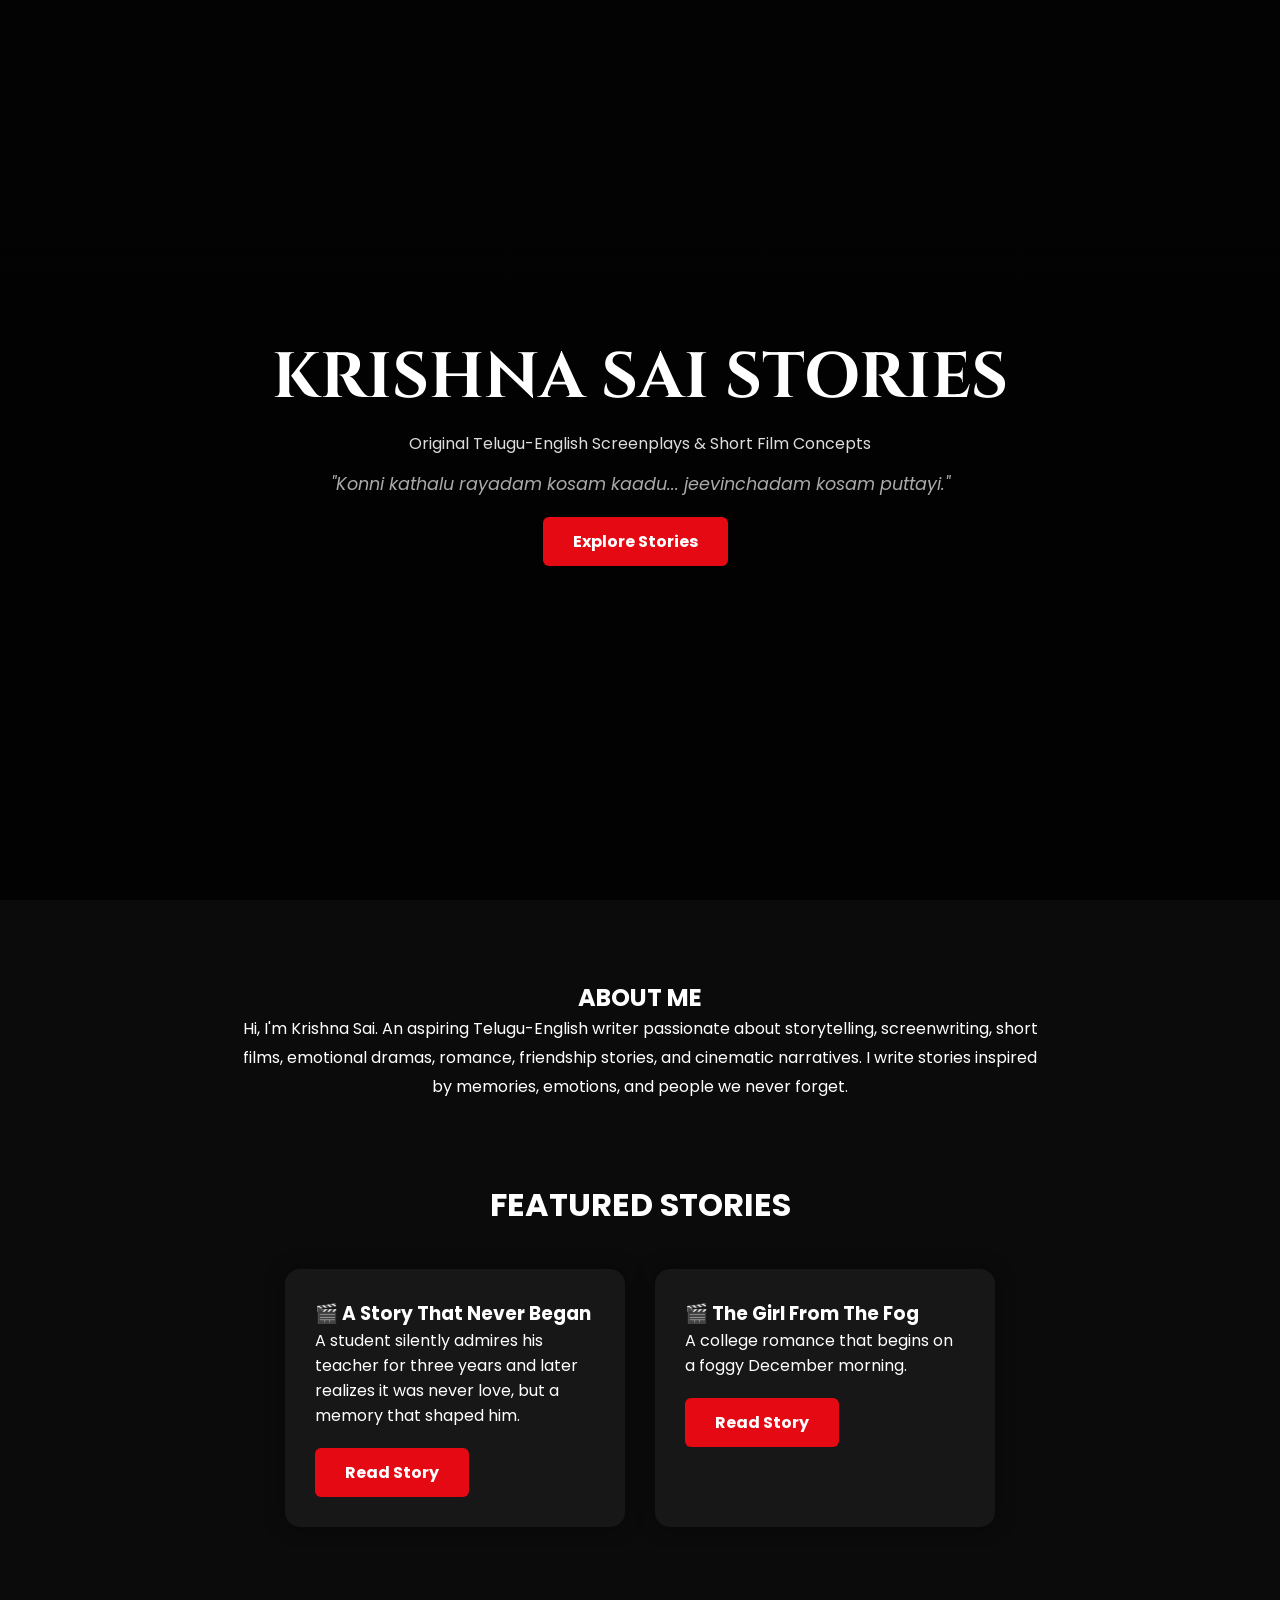
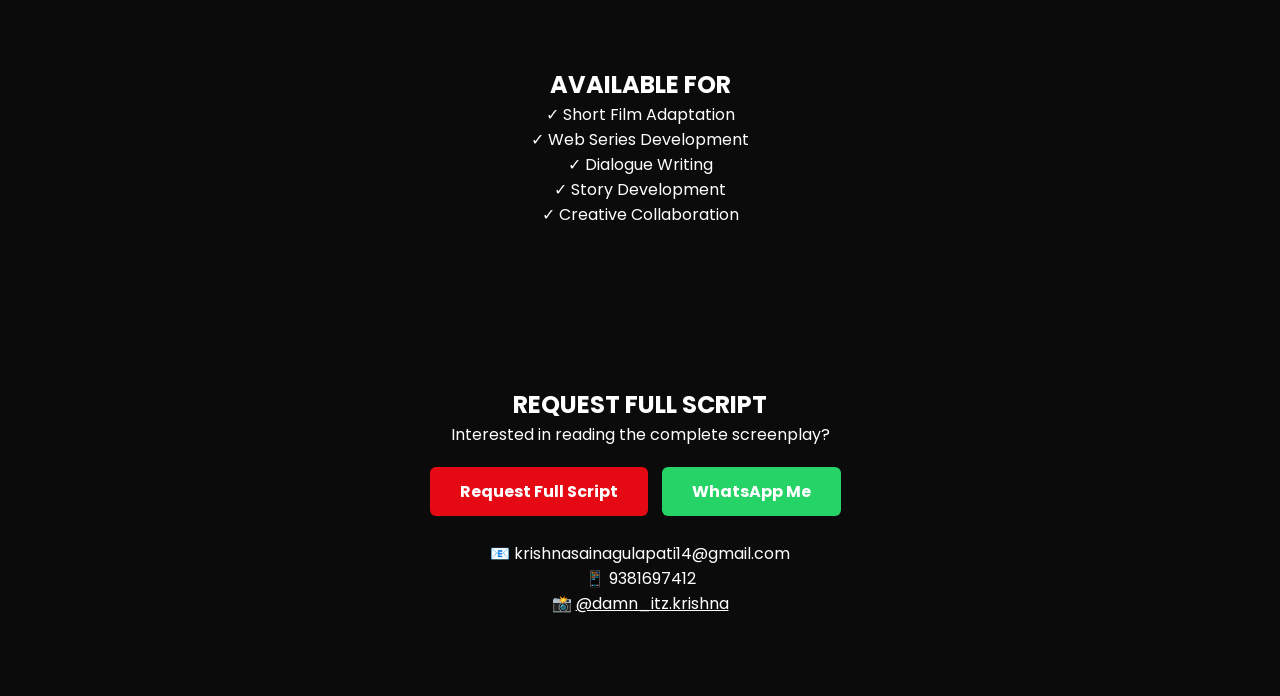
==== index.html @ 95dec4e6 "Update index.html" ====
<!DOCTYPE html>

<html lang="en">
<head>
<meta charset="UTF-8">
<meta name="viewport" content="width=device-width, initial-scale=1.0">

<title>Krishna Sai Stories</title>

<link href="https://fonts.googleapis.com/css2?family=Cinzel:wght@500;700&family=Poppins:wght@300;400;500;600&display=swap" rel="stylesheet">

<link rel="stylesheet" href="style.css">

</head>

<body>

<section class="hero">

<div class="hero-content">

<h1>KRISHNA SAI STORIES</h1>

<p class="tagline">
Original Telugu-English Screenplays & Short Film Concepts
</p>

<p class="quote">
"Konni kathalu rayadam kosam kaadu...
jeevinchadam kosam puttayi."
</p>

<a href="#stories" class="btn">
Explore Stories
</a>

</div>

</section>

<section class="about">

<h2>ABOUT ME</h2>

<p>
Hi, I'm Krishna Sai.

An aspiring Telugu-English writer passionate about storytelling,
screenwriting, short films, emotional dramas, romance,
friendship stories, and cinematic narratives.

I write stories inspired by memories, emotions,
and people we never forget.

</p>

</section>

<section id="stories">

<h2 class="section-title">
FEATURED STORIES
</h2>

<div class="cards">

<div class="card">
<h3>🎬 A Story That Never Began</h3>

<p>
A student silently admires his teacher for three years
and later realizes it was never love,
but a memory that shaped him.
</p>

<a href="story-never-began.html" class="btn">
Read Story
</a>

</div>

<div class="card">
<h3>🎬 The Girl From The Fog</h3>

<p>
A college romance that begins
on a foggy December morning.
</p>

<a href="girl-from-fog.html" class="btn">
Read Story
</a>

</div>

</div>

</section>

<section class="producer">

<h2>AVAILABLE FOR</h2>

<div class="producer-box">

<p>✓ Short Film Adaptation</p>
<p>✓ Web Series Development</p>
<p>✓ Dialogue Writing</p>
<p>✓ Story Development</p>
<p>✓ Creative Collaboration</p>

</div>

</section>

<section class="contact">

<h2>REQUEST FULL SCRIPT</h2>

<p>
Interested in reading the complete screenplay?
</p>

<a href="mailto:krishnasainagulapati14@gmail.com"
class="btn">
Request Full Script </a>

<a href="https://wa.me/919381697412"
class="btn whatsapp">
WhatsApp Me </a>

<br><br>

<p>📧 krishnasainagulapati14@gmail.com</p>
<p>📱 9381697412</p>
<p>
📸
<a href="https://instagram.com/damn_itz.krishna"
target="_blank">
@damn_itz.krishna
</a>
</p>

</section>

<div id="popup" class="popup">

<div class="popup-content">

<span class="close"
onclick="closePopup()">
× </span>

<div id="storyText"></div>

</div>

</div>

<script>

function story1(){

document.getElementById("popup").style.display="flex";

document.getElementById("storyText").innerHTML=`

<h2>A Story That Never Began</h2>

<p>
Everything begins in the eighth grade.

A new teacher enters the classroom.

What starts as curiosity slowly becomes admiration.

Years later he realizes:

It was never a love story.

It was a memory.
</p>

<hr>

<h3>Contact the writer for the complete screenplay.</h3>

`;

}

function story2(){

document.getElementById("popup").style.display="flex";

document.getElementById("storyText").innerHTML=`

<h2>The Girl From The Fog</h2>

<p>
One foggy December morning,
an engineering student notices a mysterious girl.

A friendship begins.

A rejection follows.

An eight-month wait changes everything.
</p>

<hr>

<h3>Contact the writer for the complete screenplay.</h3>

`;

}


function closePopup(){

document.getElementById("popup").style.display="none";

}

</script>

</body>
</html>
---- style.css ----
*{
margin:0;
padding:0;
box-sizing:border-box;
}

body{
background:#0b0b0b;
color:white;
font-family:'Poppins',sans-serif;
}

.hero{

height:100vh;

display:flex;
justify-content:center;
align-items:center;
text-align:center;

background:
linear-gradient(
rgba(0,0,0,.75),
rgba(0,0,0,.85)),
url("fog.jpg");

background-size:cover;
background-position:center;
}

.hero h1{

font-size:4rem;
font-family:'Cinzel',serif;
}

.tagline{

margin-top:10px;
color:#ddd;
}

.quote{

font-style:italic;
color:#aaa;
margin-top:15px;
font-size:1.1rem;
}

.btn{

display:inline-block;

margin-top:20px;

padding:12px 30px;

background:#e50914;

color:white;

text-decoration:none;

border-radius:6px;

font-weight:bold;

margin-right:10px;
}

.whatsapp{

background:#25D366;
}

.about,
.contact,
.producer{

padding:80px 10%;
text-align:center;
}

.about p{

max-width:800px;
margin:auto;
line-height:1.8;
}

.section-title{

text-align:center;
font-size:2rem;
margin-bottom:40px;
}

.cards{

display:flex;
justify-content:center;
gap:30px;
flex-wrap:wrap;
padding-bottom:60px;
}

.card{

width:340px;

background:#171717;

padding:30px;

border-radius:15px;

transition:.3s;

box-shadow:0 0 20px rgba(0,0,0,.4);
}

.card:hover{

transform:translateY(-10px);
}


.popup{

display:none;

position:fixed;

top:0;
left:0;

width:100%;
height:100%;

background:rgba(0,0,0,.9);

justify-content:center;
align-items:center;
}

.popup-content{

background:#151515;

padding:40px;

width:80%;
max-width:800px;

border-radius:10px;
}

.close{

font-size:30px;
float:right;
cursor:pointer;
}
.story-page{

max-width:900px;

margin:auto;

padding:80px 10%;

line-height:1.8;

}

.story-page h1{

color:#e50914;

margin-bottom:20px;

}

.story-tagline{

font-style:italic;

color:#bbb;

margin-bottom:30px;

}

blockquote{

border-left:4px solid #e50914;

padding-left:20px;

margin:20px 0;

font-style:italic;

color:#ddd;

}

a{

color:white;

}
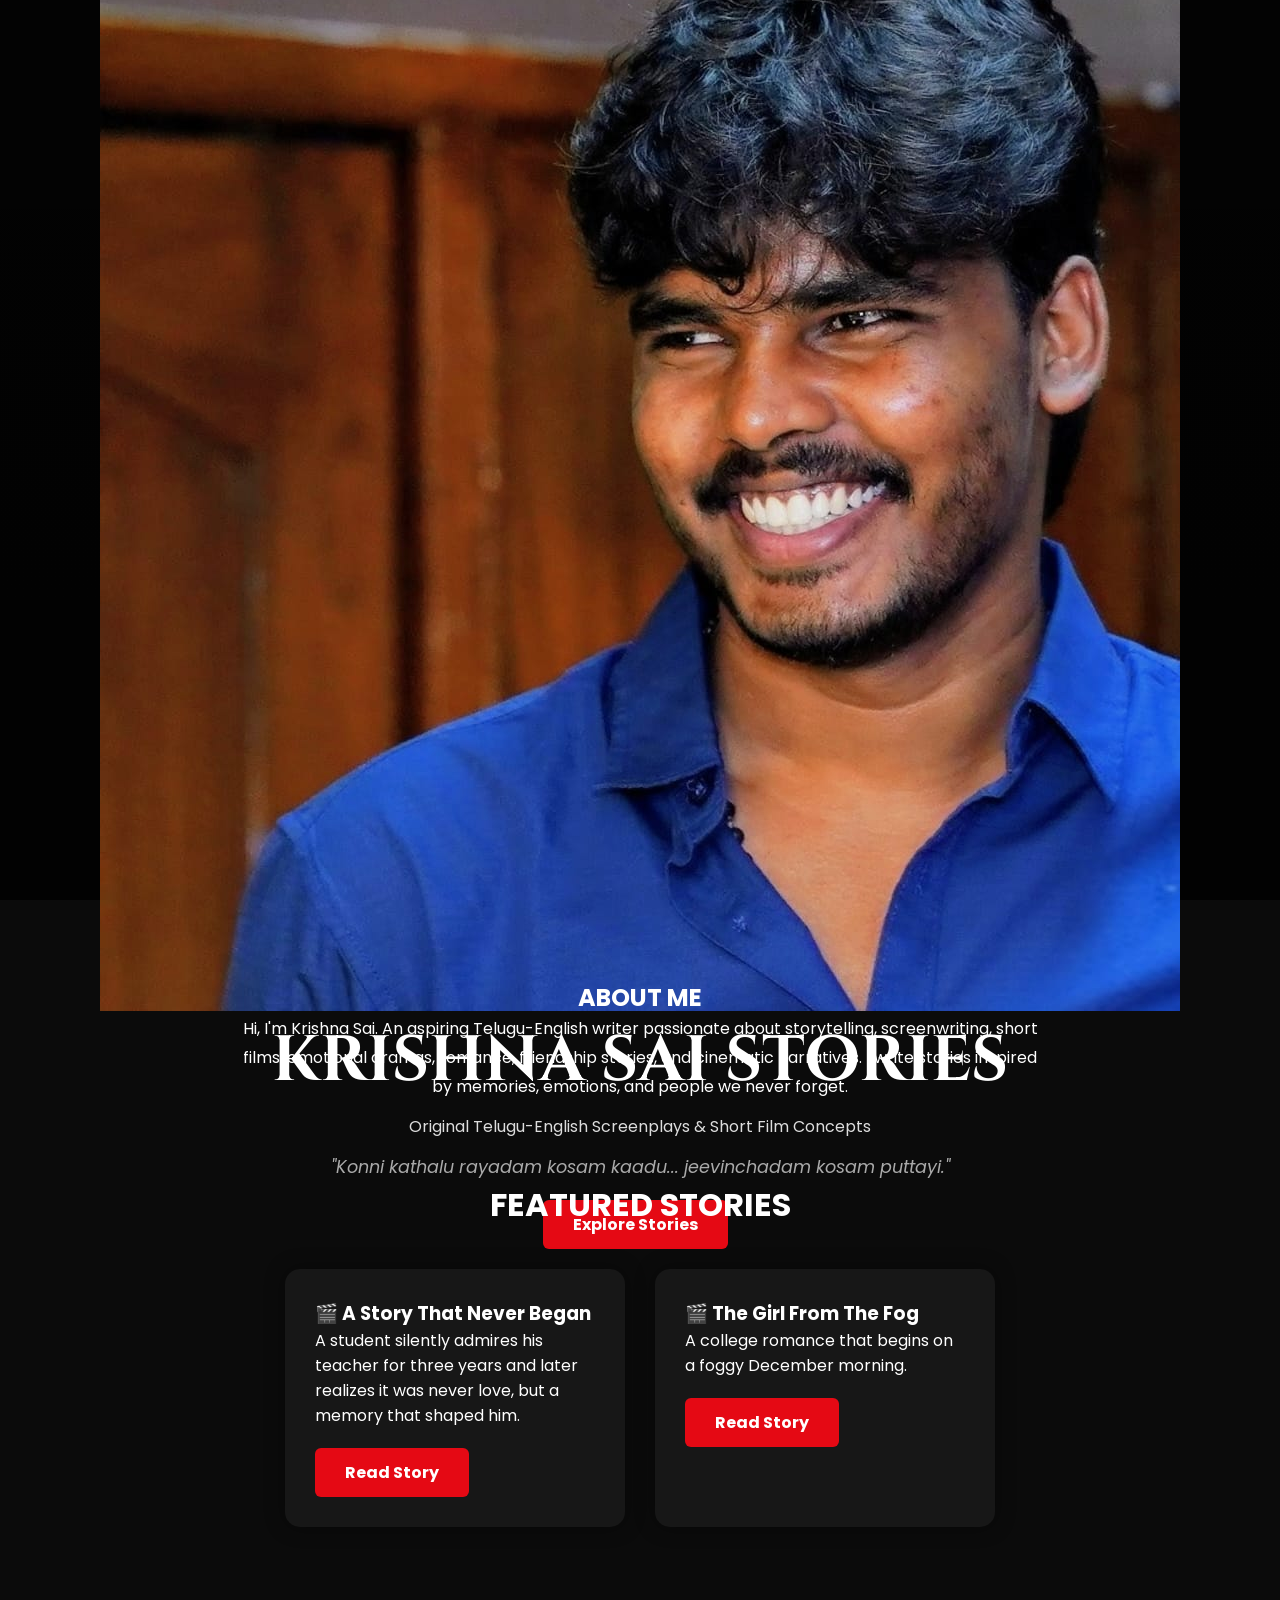
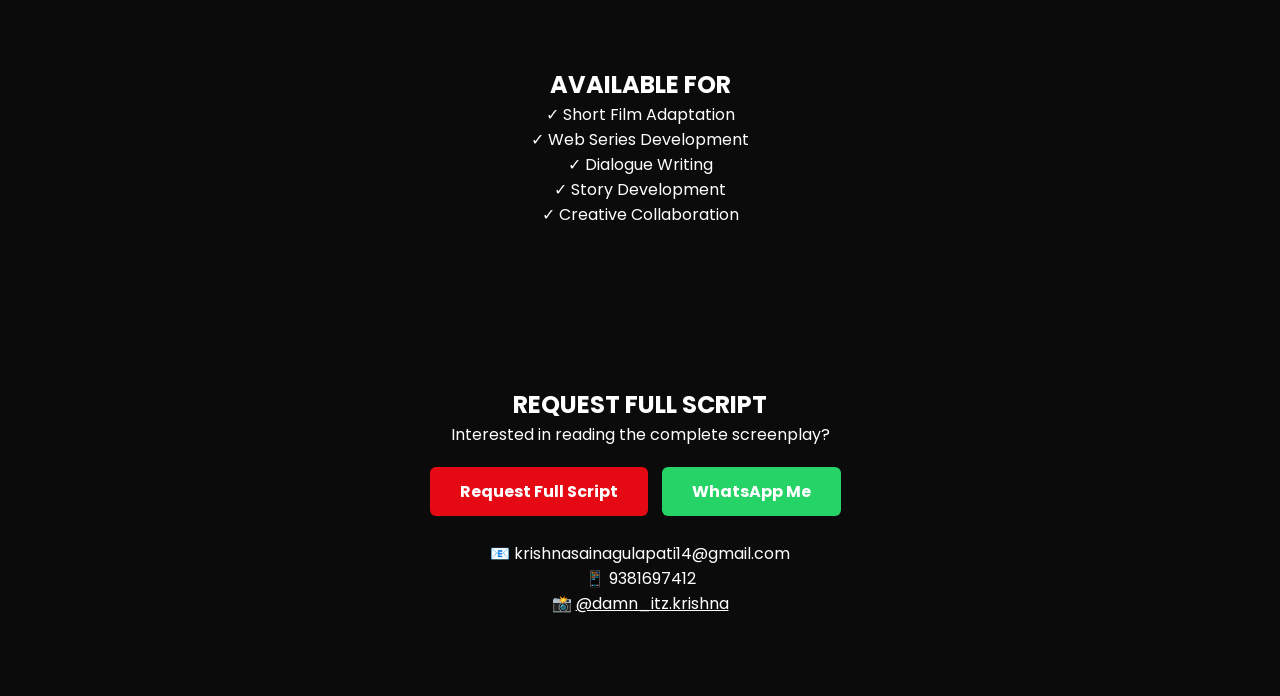
==== commit 66270fa8: "Update index.html" ====
--- a/index.html
+++ b/index.html
@@ -5,7 +5,7 @@
 <meta charset="UTF-8">
 <meta name="viewport" content="width=device-width, initial-scale=1.0">
 
-<title>Krishna Sai Stories</title>
+<title>Krishna Stories</title>
 
 <link href="https://fonts.googleapis.com/css2?family=Cinzel:wght@500;700&family=Poppins:wght@300;400;500;600&display=swap" rel="stylesheet">
 
@@ -18,6 +18,8 @@
 <section class="hero">
 
 <div class="hero-content">
+
+<img src="profile.jpg" alt="Krishna Sai" class="profile">
 
 <h1>KRISHNA SAI STORIES</h1>
 
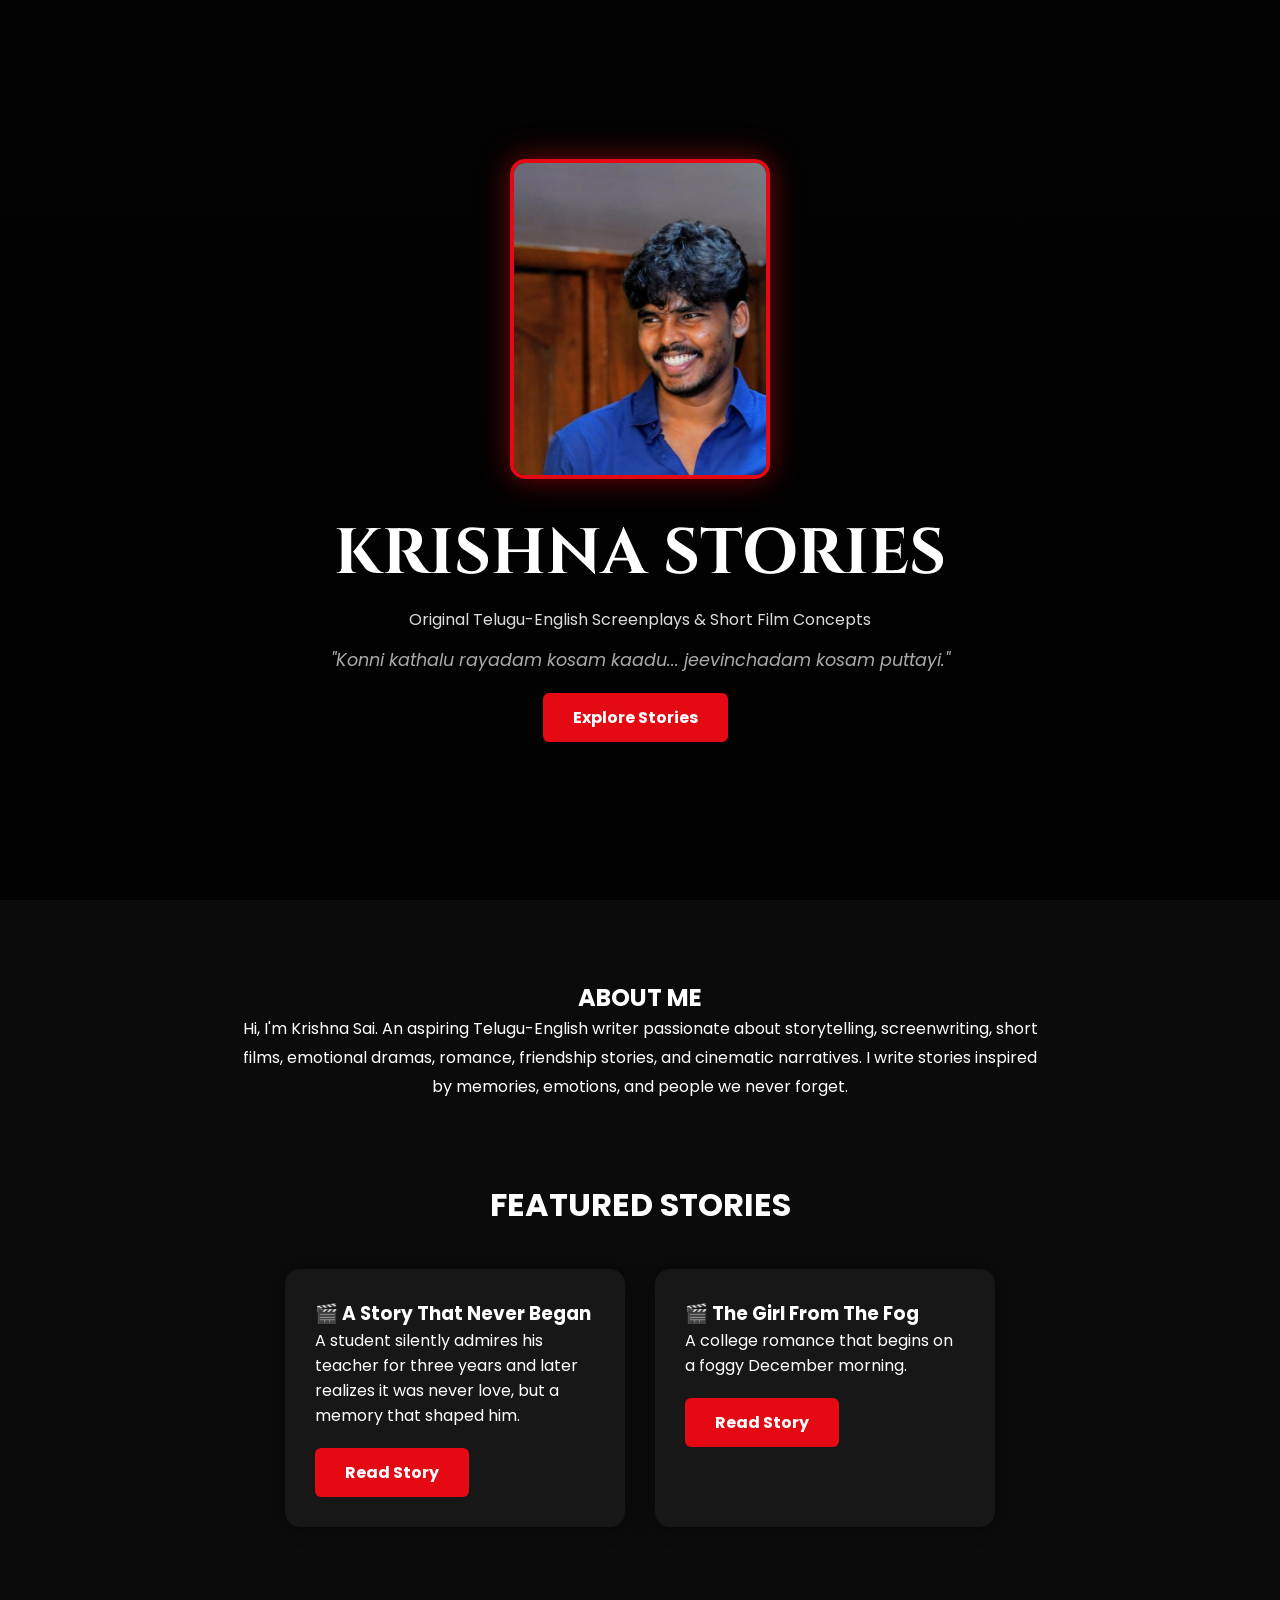
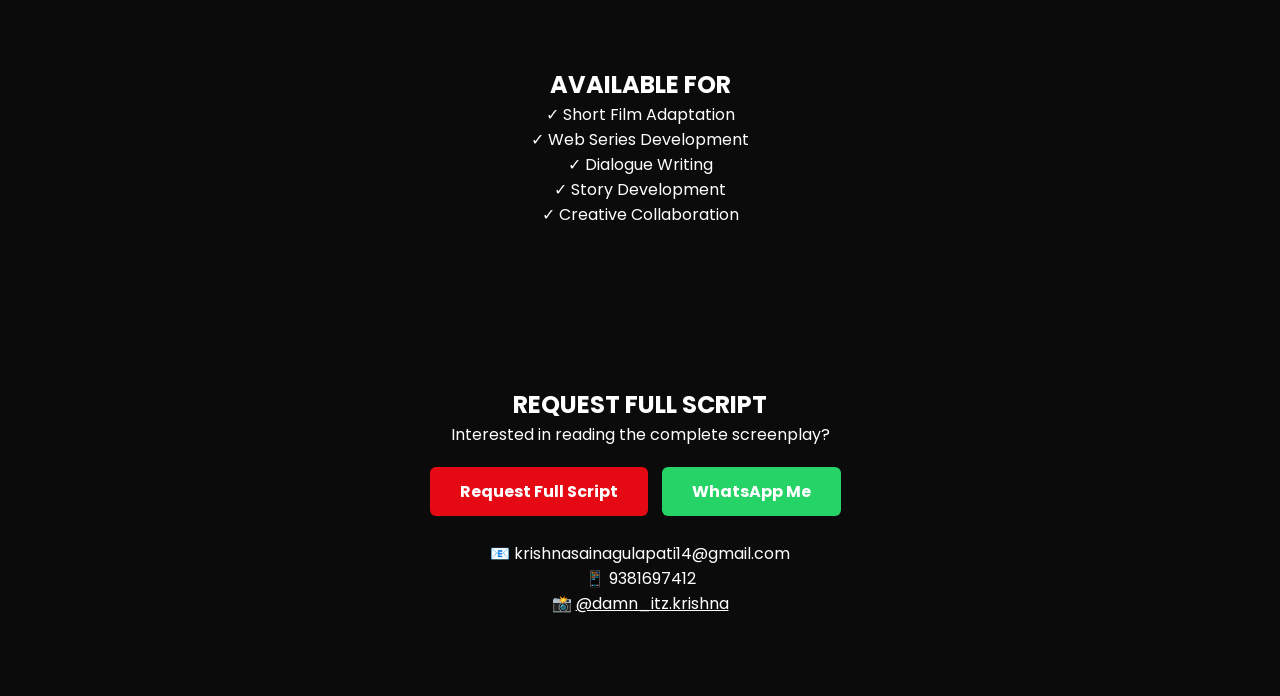
==== commit 17f5f163: "Update index.html" ====
--- a/index.html
+++ b/index.html
@@ -21,7 +21,7 @@
 
 <img src="profile.jpg" alt="Krishna Sai" class="profile">
 
-<h1>KRISHNA SAI STORIES</h1>
+<h1>KRISHNA STORIES</h1>
 
 <p class="tagline">
 Original Telugu-English Screenplays & Short Film Concepts
--- a/style.css
+++ b/style.css
@@ -212,3 +212,28 @@
 color:white;
 
 }
+.profile{
+
+width:260px;
+
+height:320px;
+
+object-fit:cover;
+
+border-radius:15px;
+
+border:4px solid #e50914;
+
+box-shadow:0 0 30px rgba(229,9,20,.5);
+
+margin-bottom:25px;
+
+transition:.4s;
+
+}
+
+.profile:hover{
+
+transform:translateY(-8px);
+
+}
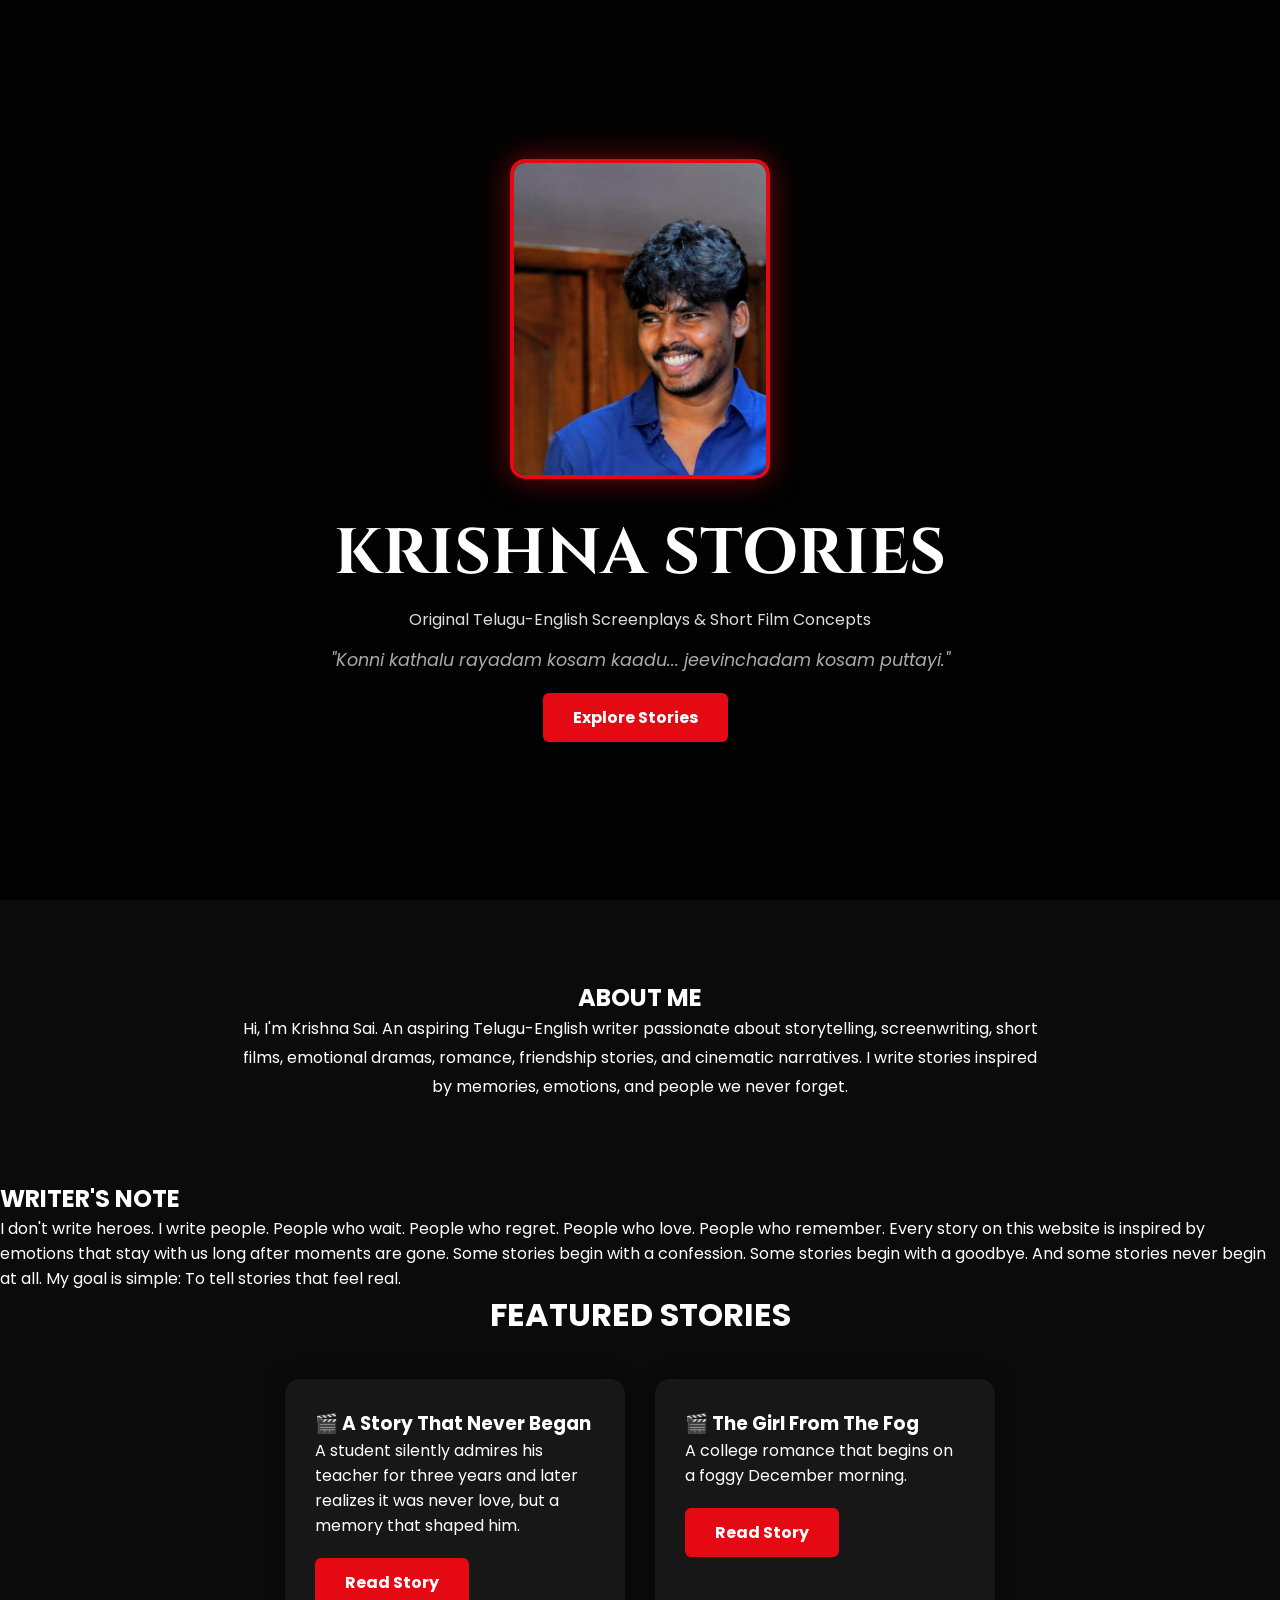
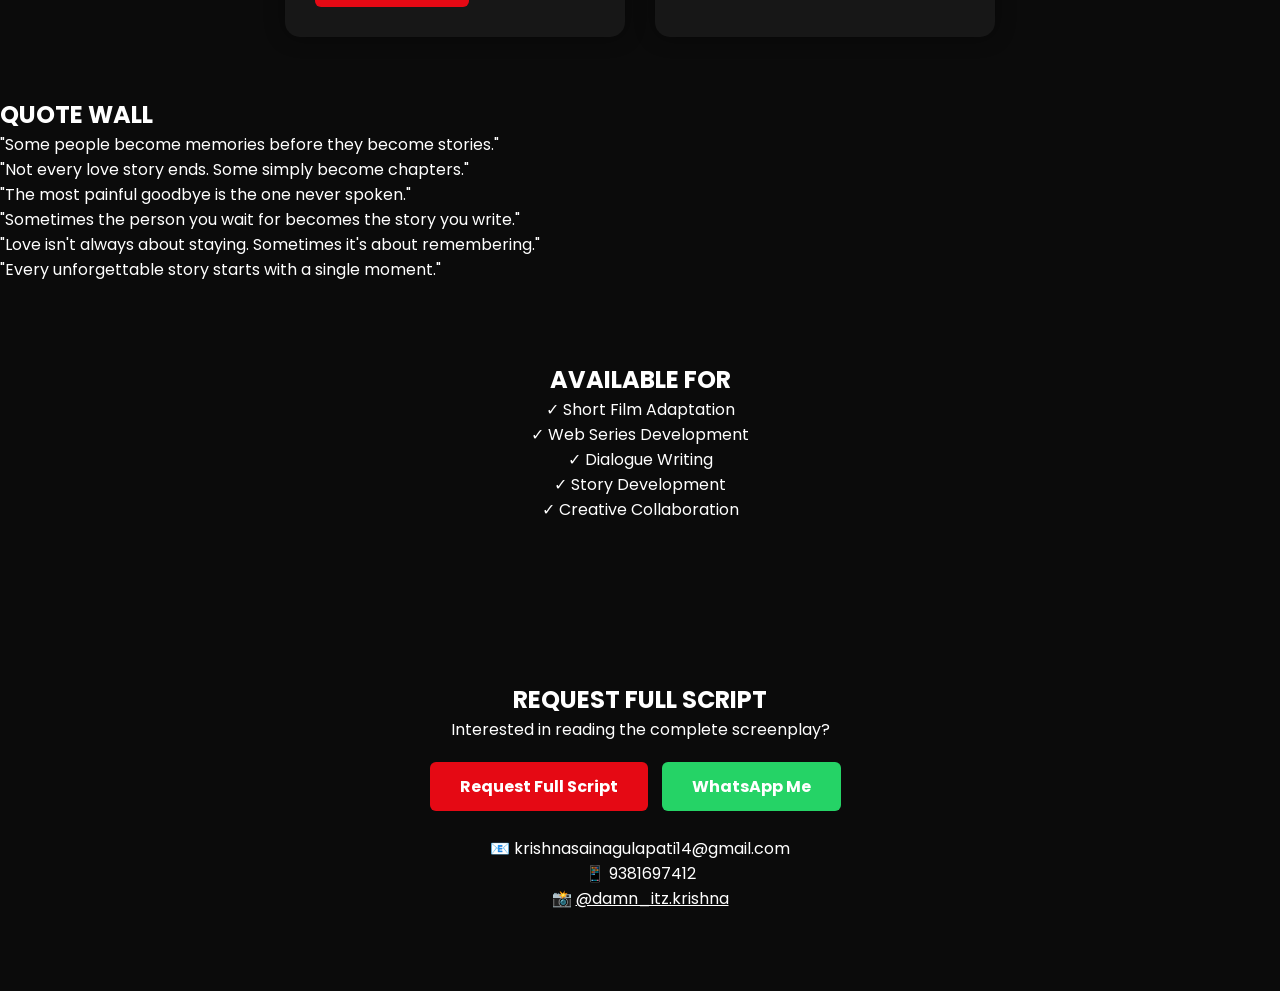
==== commit 64430ad9: "Update index.html" ====
--- a/index.html
+++ b/index.html
@@ -57,7 +57,36 @@
 </p>
 
 </section>
-
+<section class="writer-note">
+
+<h2>WRITER'S NOTE</h2>
+
+<p>
+
+I don't write heroes.
+
+I write people.
+
+People who wait.
+People who regret.
+People who love.
+People who remember.
+
+Every story on this website is inspired by emotions that stay with us long after moments are gone.
+
+Some stories begin with a confession.
+
+Some stories begin with a goodbye.
+
+And some stories never begin at all.
+
+My goal is simple:
+
+To tell stories that feel real.
+
+</p>
+
+</section>
 <section id="stories">
 
 <h2 class="section-title">
@@ -98,7 +127,39 @@
 </div>
 
 </section>
-
+<section class="quotes">
+
+<h2>QUOTE WALL</h2>
+
+<div class="quote-grid">
+
+<div class="quote-card">
+"Some people become memories before they become stories."
+</div>
+
+<div class="quote-card">
+"Not every love story ends. Some simply become chapters."
+</div>
+
+<div class="quote-card">
+"The most painful goodbye is the one never spoken."
+</div>
+
+<div class="quote-card">
+"Sometimes the person you wait for becomes the story you write."
+</div>
+
+<div class="quote-card">
+"Love isn't always about staying. Sometimes it's about remembering."
+</div>
+
+<div class="quote-card">
+"Every unforgettable story starts with a single moment."
+</div>
+
+</div>
+
+</section>
 <section class="producer">
 
 <h2>AVAILABLE FOR</h2>
--- a/style.css
+++ b/style.css
@@ -237,3 +237,22 @@
 transform:translateY(-8px);
 
 }
+.about-photo{
+
+width:250px;
+
+height:300px;
+
+object-fit:cover;
+
+border-radius:15px;
+
+display:block;
+
+margin:auto;
+
+margin-bottom:30px;
+
+border:4px solid #e50914;
+
+}
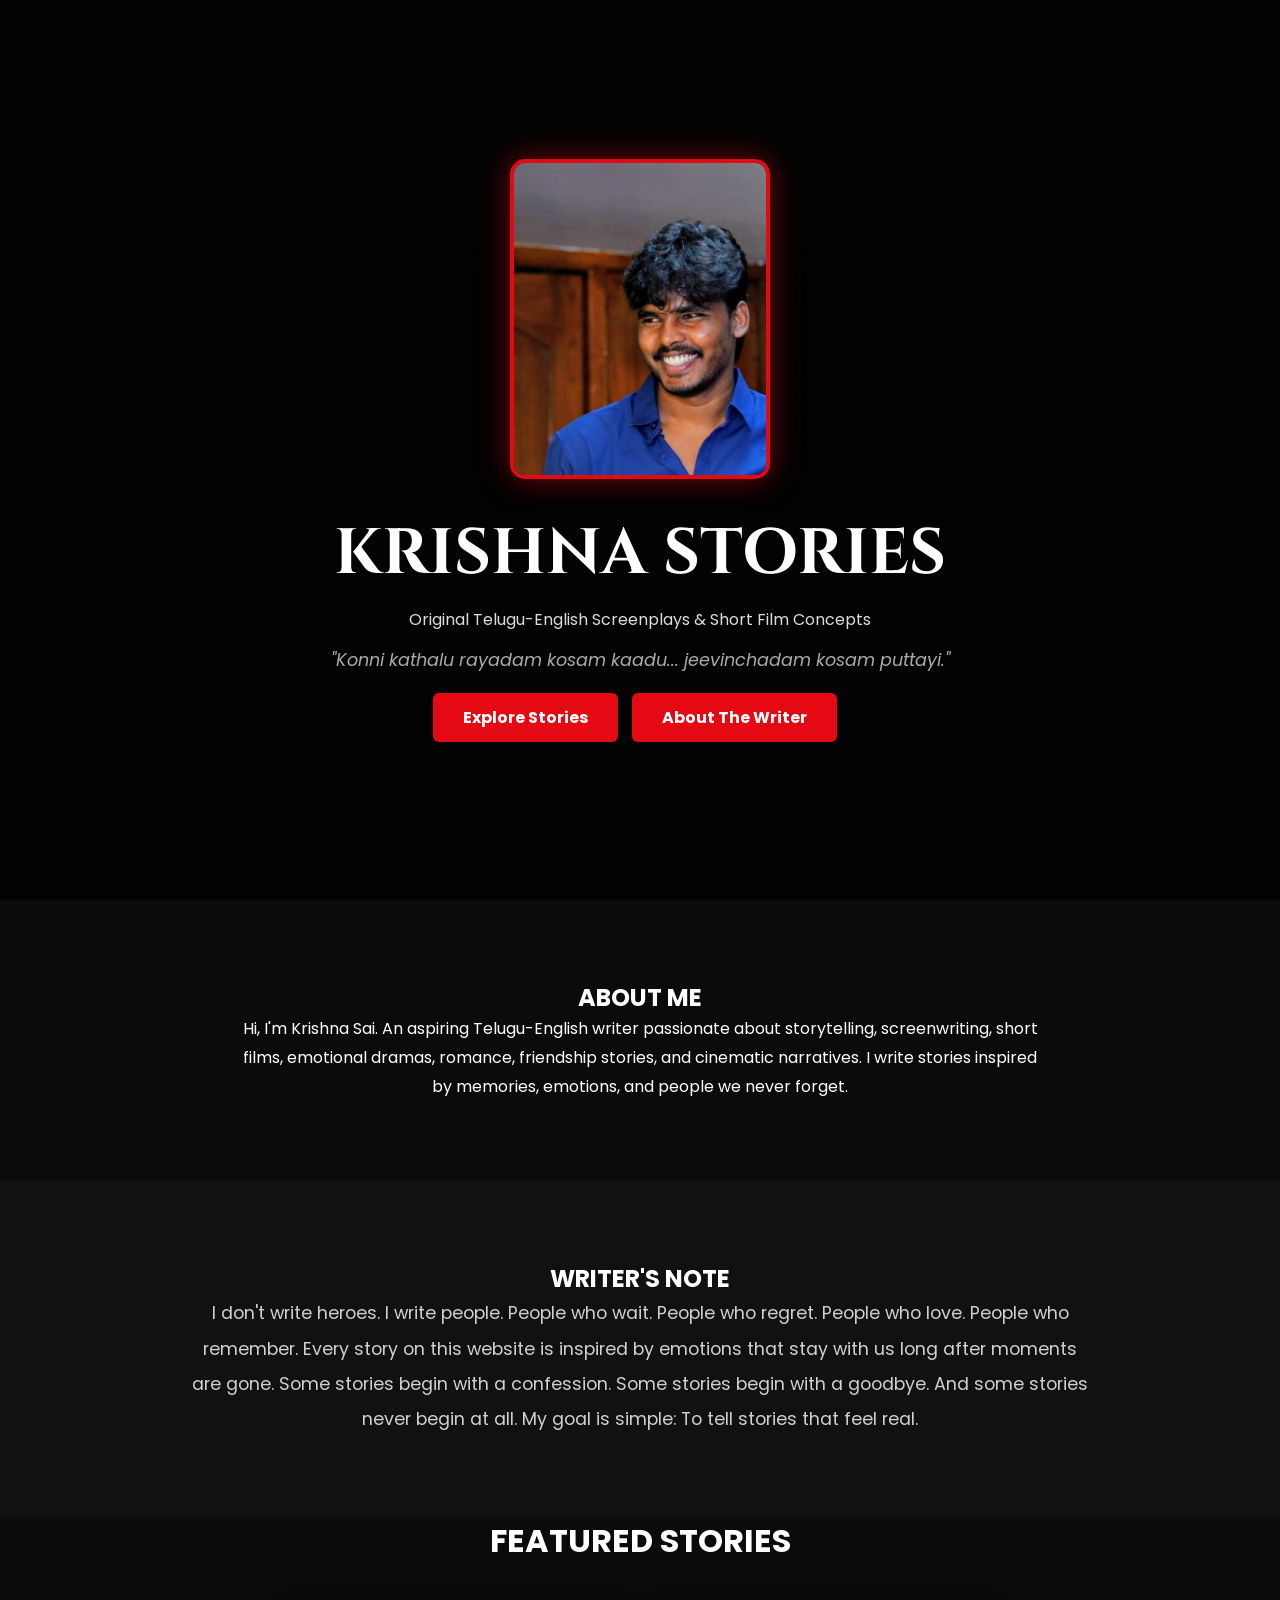
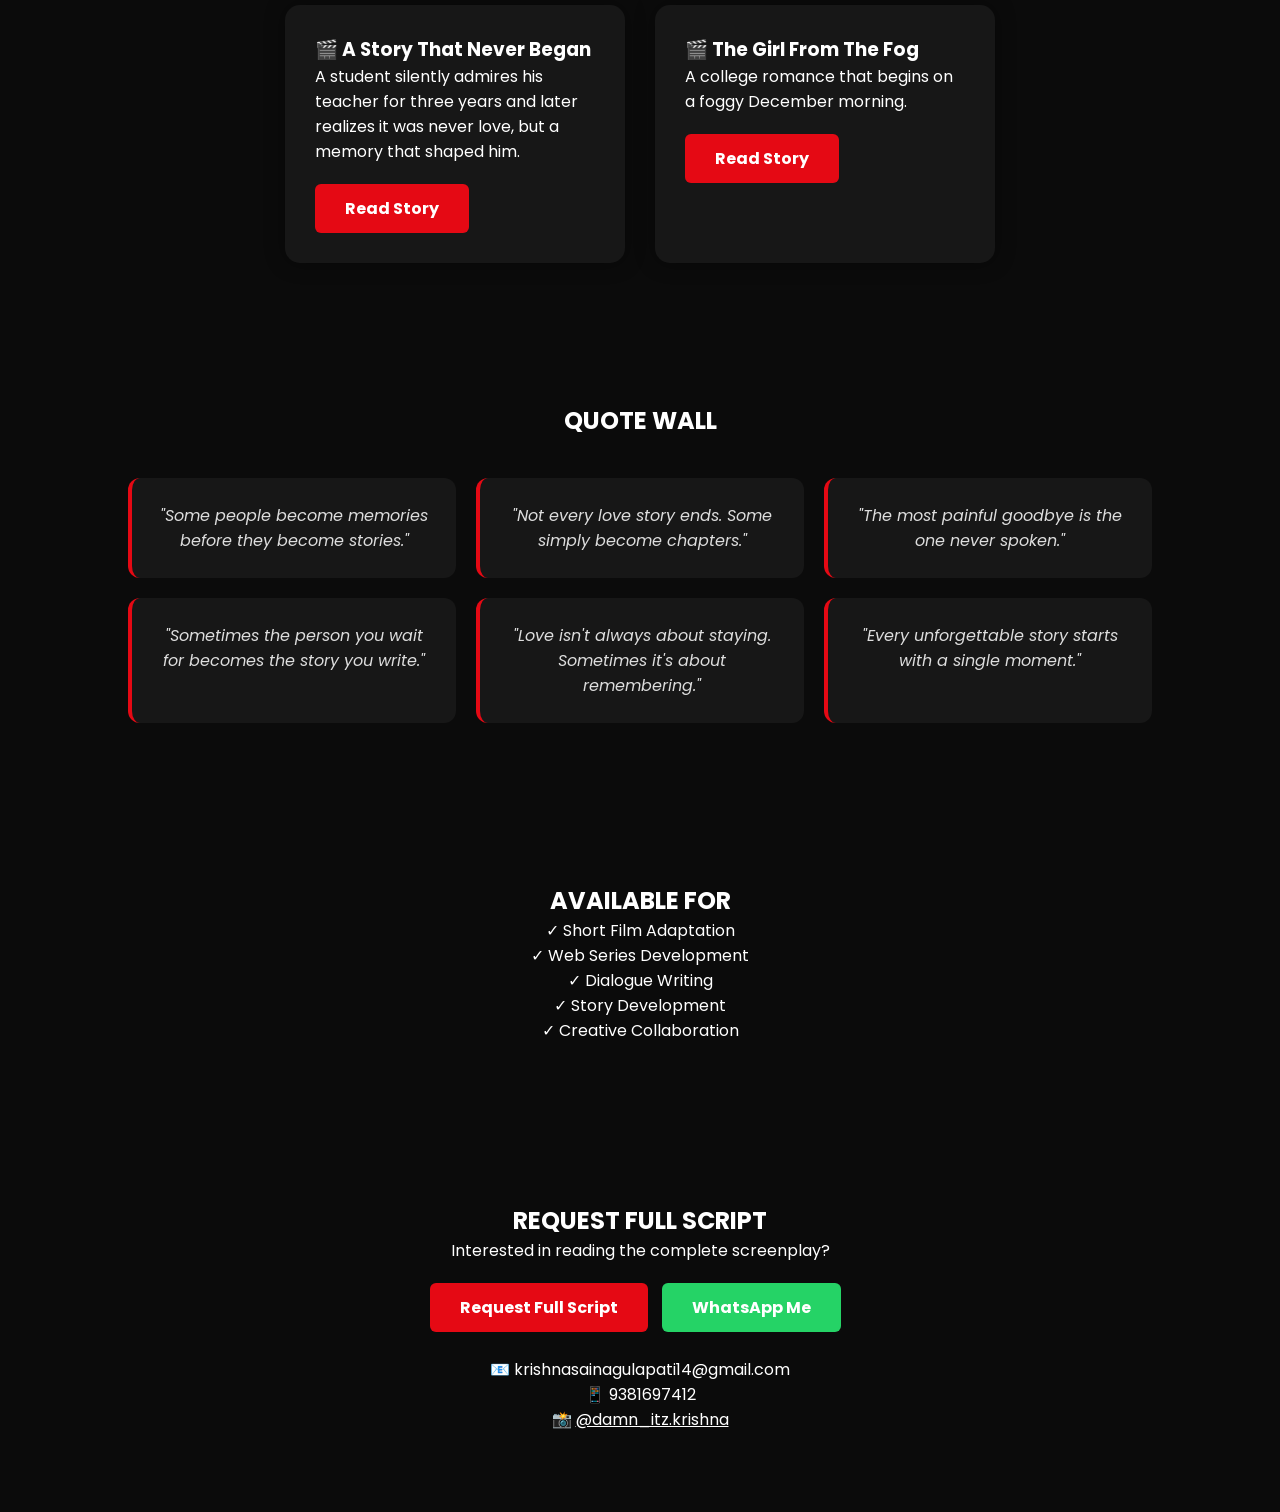
==== commit e6bf15f7: "Update index.html" ====
--- a/index.html
+++ b/index.html
@@ -35,7 +35,9 @@
 <a href="#stories" class="btn">
 Explore Stories
 </a>
-
+<a href="about.html" class="btn">
+About The Writer
+</a>
 </div>
 
 </section>
--- a/style.css
+++ b/style.css
@@ -256,3 +256,62 @@
 border:4px solid #e50914;
 
 }
+.quotes{
+
+padding:80px 10%;
+
+text-align:center;
+
+}
+
+.quote-grid{
+
+display:grid;
+
+grid-template-columns:
+repeat(auto-fit,minmax(280px,1fr));
+
+gap:20px;
+
+margin-top:40px;
+
+}
+
+.quote-card{
+
+background:#171717;
+
+padding:25px;
+
+border-radius:12px;
+
+font-style:italic;
+
+color:#ddd;
+
+border-left:4px solid #e50914;
+
+}
+.writer-note{
+
+padding:80px 10%;
+
+text-align:center;
+
+background:#111;
+
+}
+
+.writer-note p{
+
+max-width:900px;
+
+margin:auto;
+
+line-height:2;
+
+font-size:1.1rem;
+
+color:#d0d0d0;
+
+}
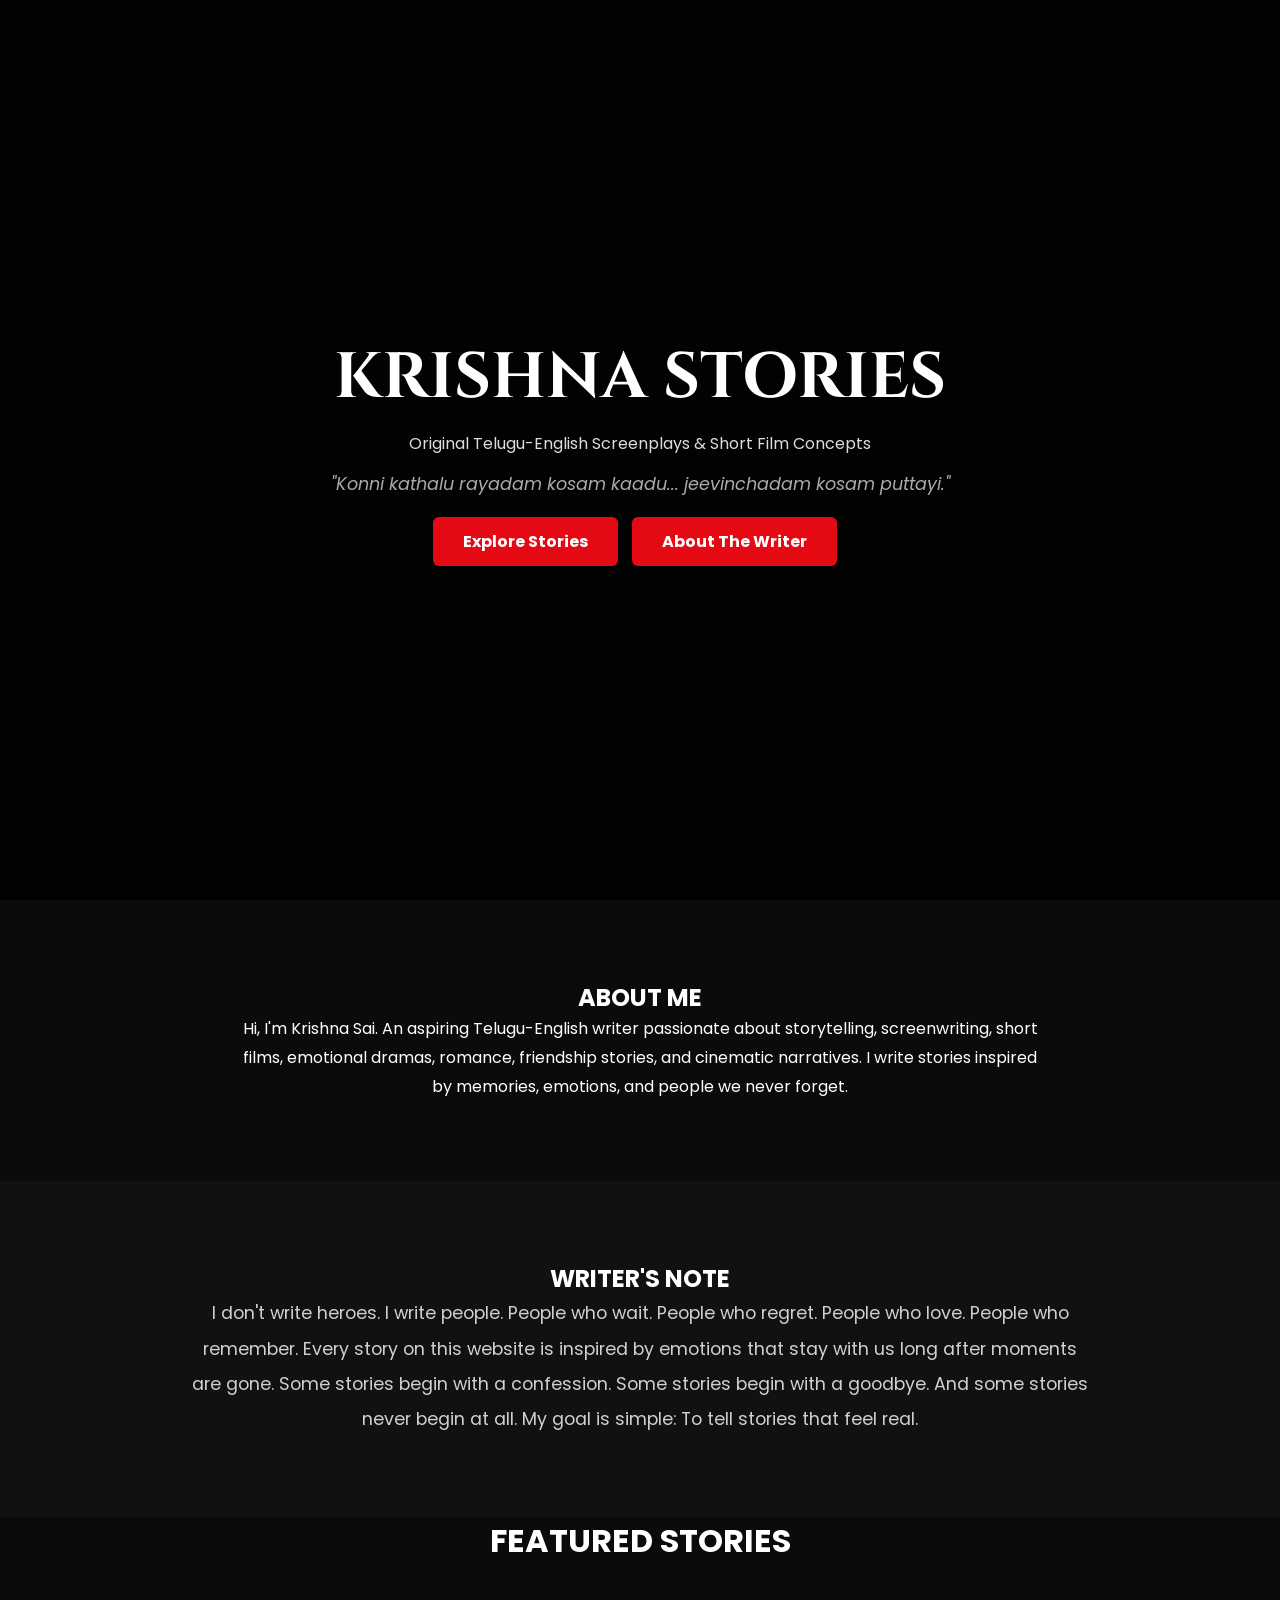
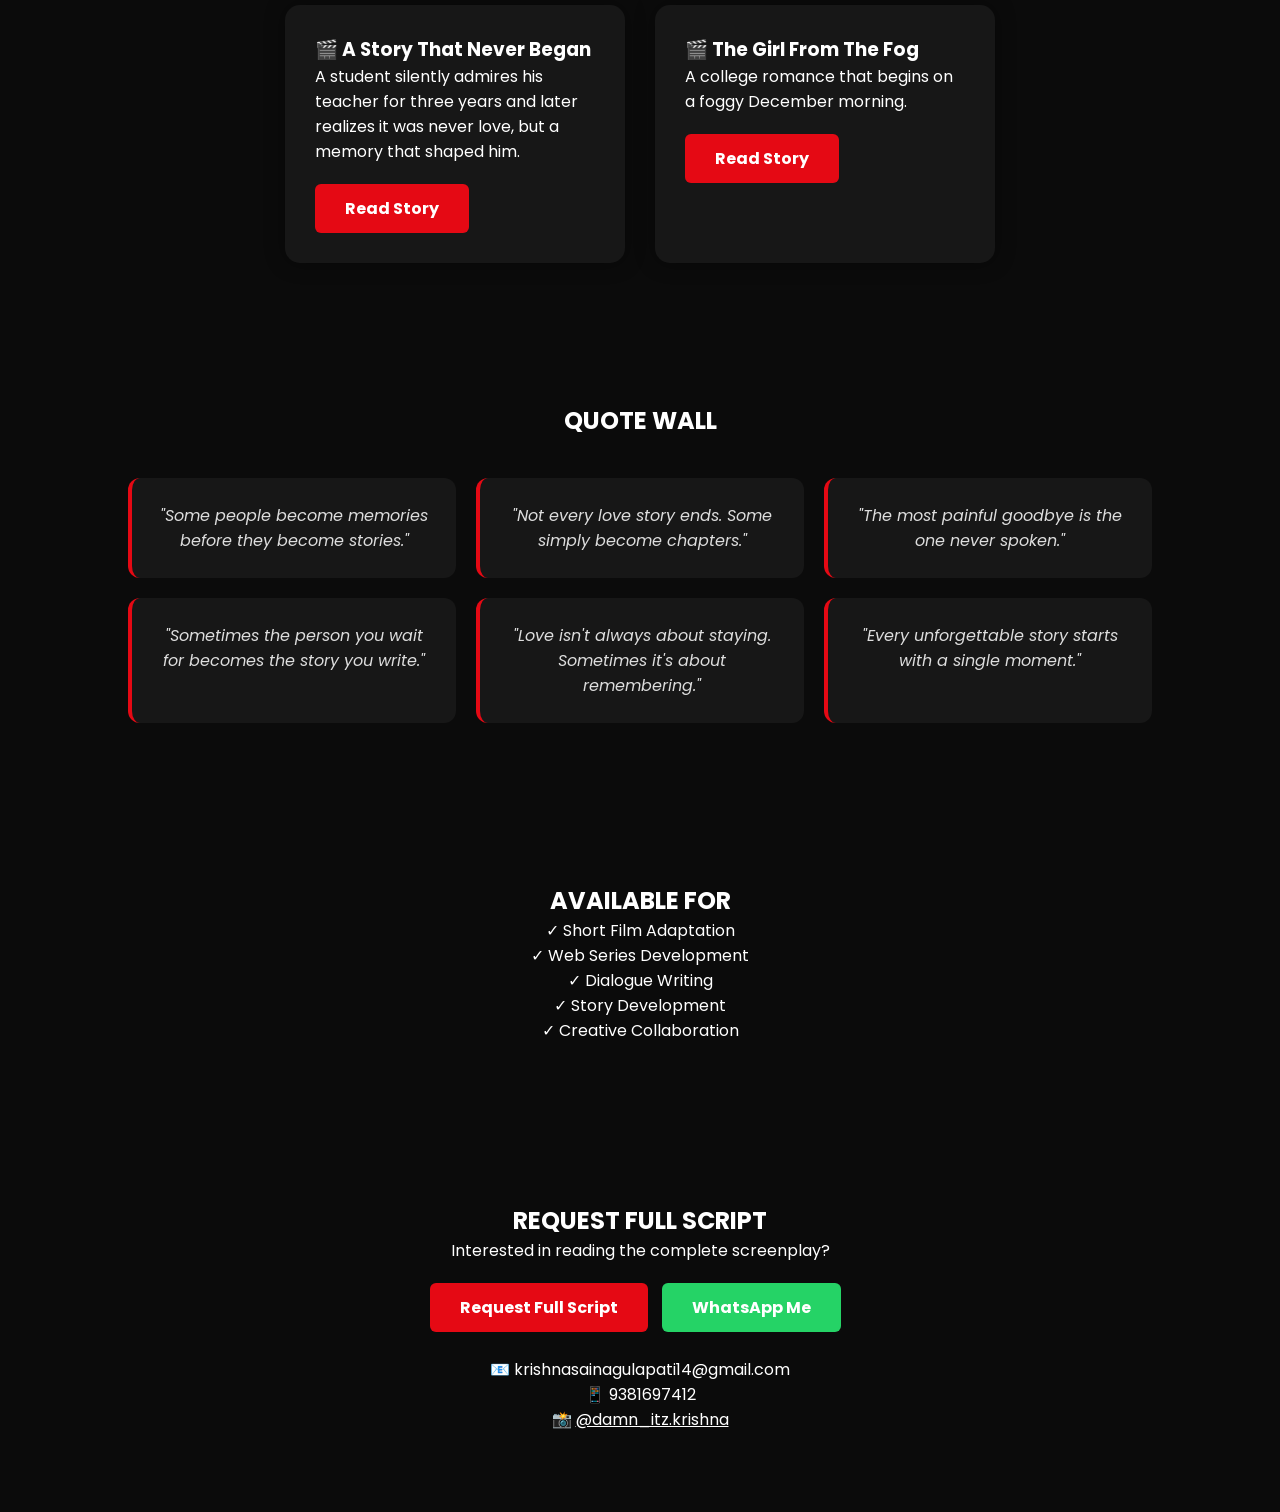
==== commit dba98120: "Update index.html" ====
--- a/index.html
+++ b/index.html
@@ -19,7 +19,6 @@
 
 <div class="hero-content">
 
-<img src="profile.jpg" alt="Krishna Sai" class="profile">
 
 <h1>KRISHNA STORIES</h1>
 
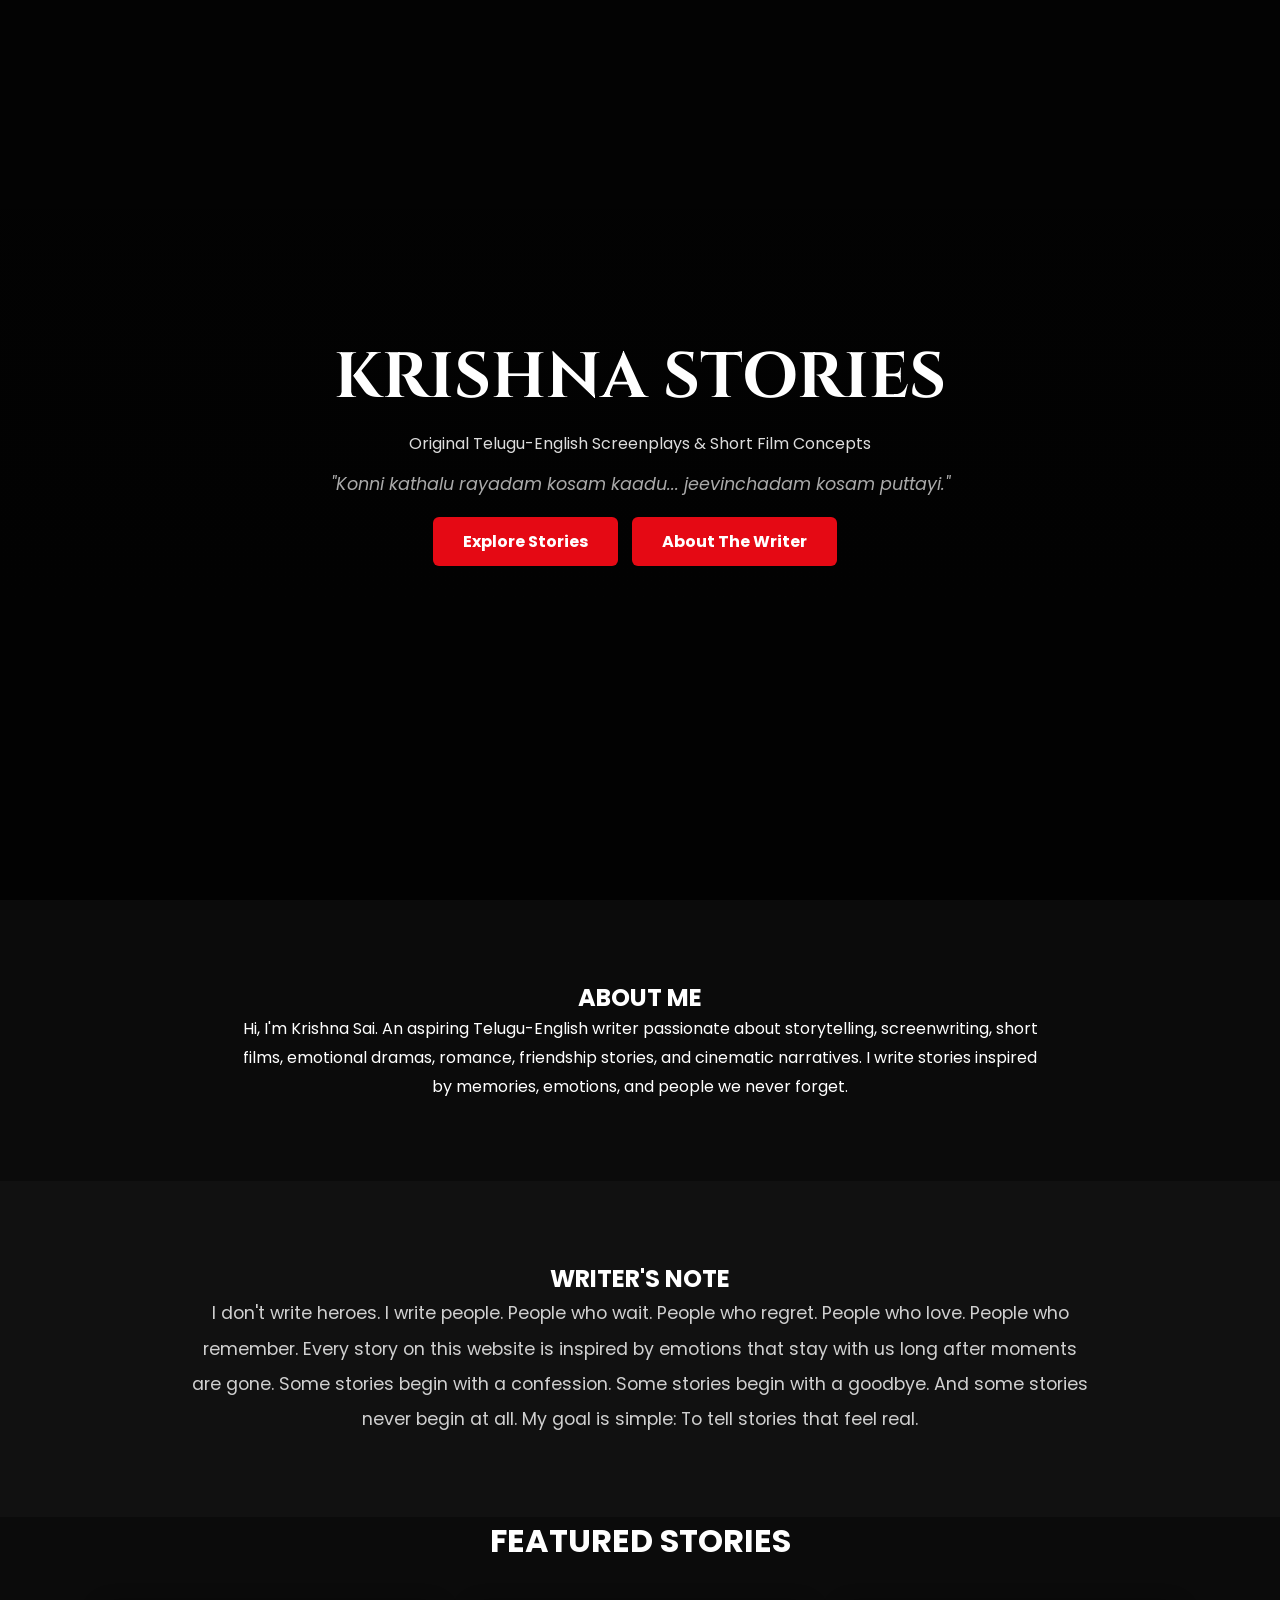
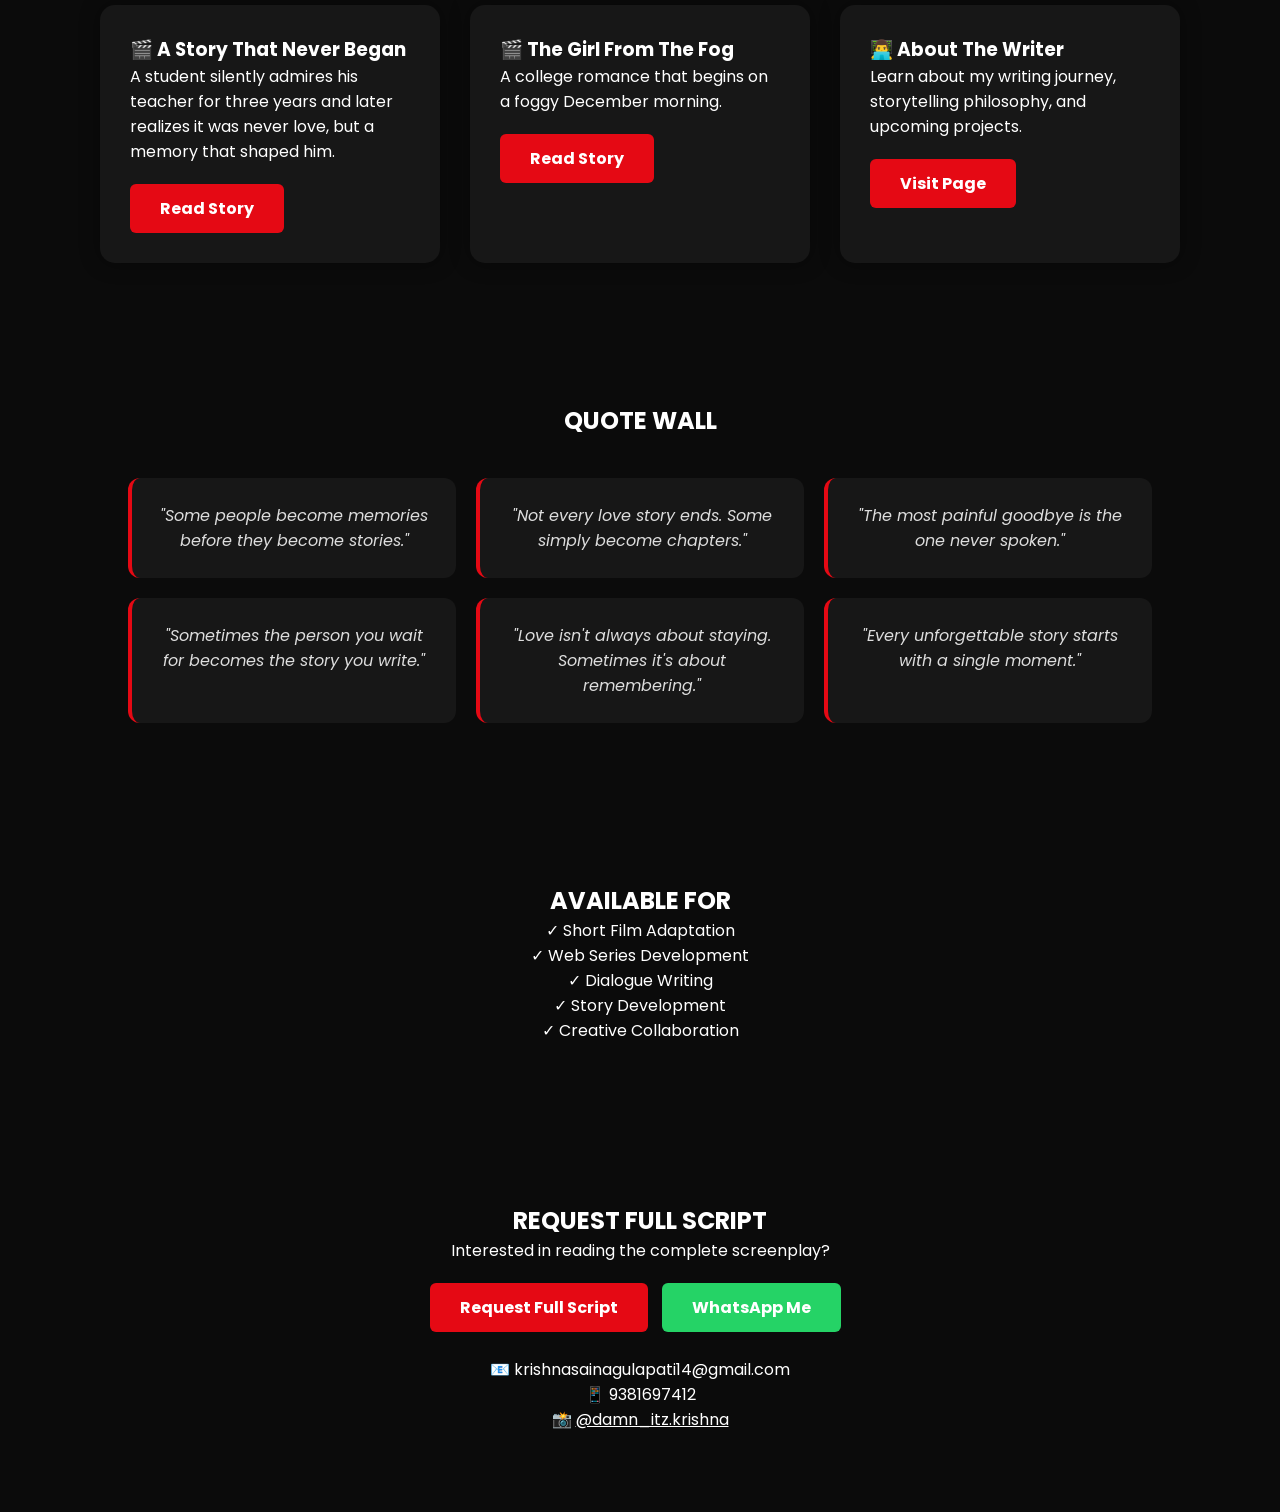
==== commit 1863a764: "Update index.html" ====
--- a/index.html
+++ b/index.html
@@ -124,7 +124,24 @@
 </a>
 
 </div>
-
+<div class="card">
+
+<h3>👨‍💻 About The Writer</h3>
+
+<p>
+
+Learn about my writing journey,
+storytelling philosophy,
+and upcoming projects.
+
+</p>
+
+<a href="about.html" class="btn">
+Visit Page
+</a>
+
+</div>
+  
 </div>
 
 </section>
